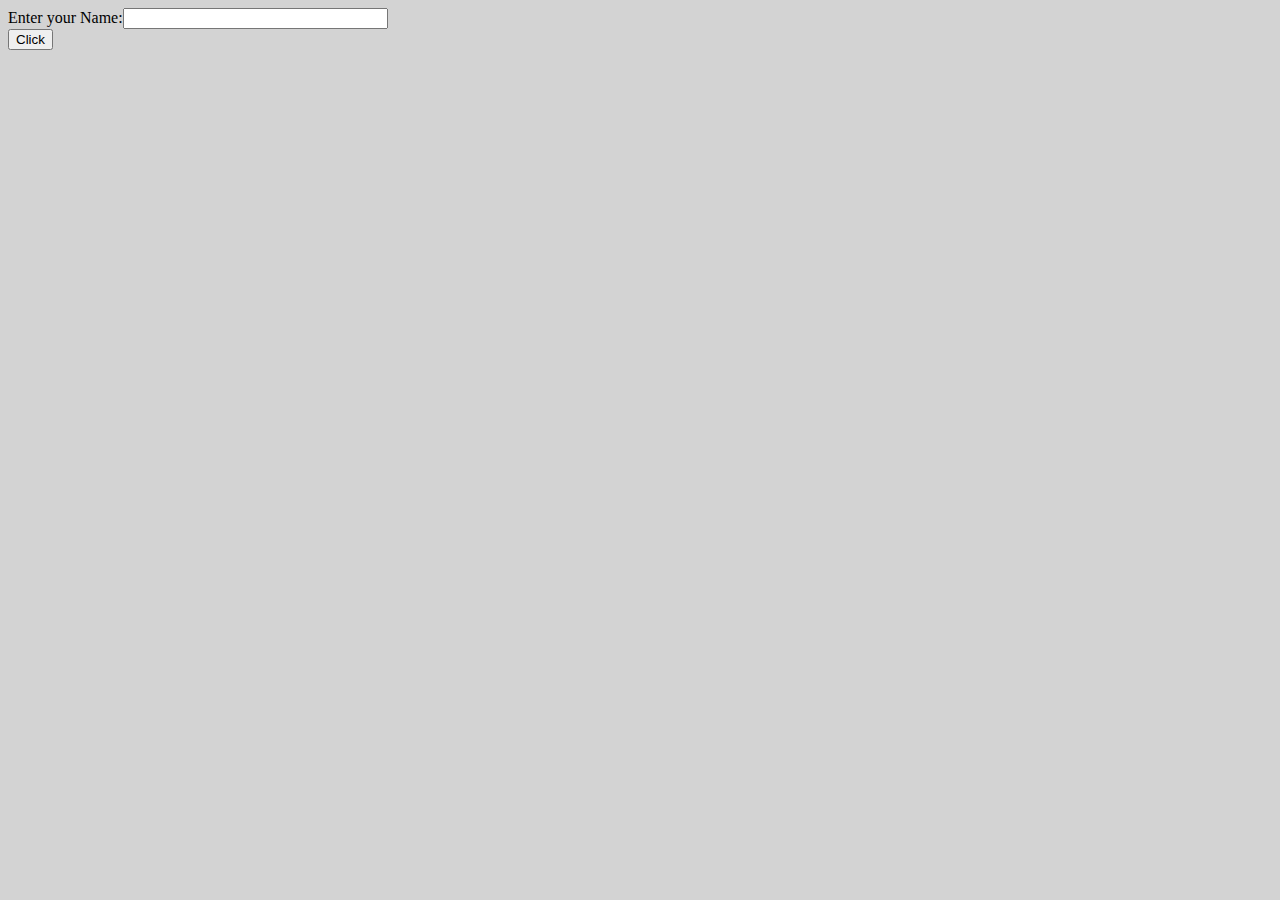
==== class_assignment/assignment_2/index.html @ e145e3e7 "organized directory" ====
<!DOCTYPE html>
<html>
<head>
	<title>Strings</title>
</head>
<body bgcolor="lightgray">

<form id="oForm" >
	Enter your Name:<input type="text" name="name" id="txt_name" size="30" maxlength="70">
<br>
	<input type="button" name="submit" value="Click" onClick="clic(this);">
</form>
<p id="nn" style="font-size: 50px; font-family: Bradley Hand; align: center;"></p>
<script type="text/javascript"> 
function regular(name) {
 let nameY = name.slice(1);
 return "" + name + ", " + name + ", " + "bo-b" + nameY +
      "\n<br>Banana-fana fo-f" + nameY +
        "\n<br>Fee-fi-mo-m" + nameY +"\n<br>"+
        name + "!";
}
function bffm(name) {
 let nameY = name.slice(1);
 if (name.charAt(0)=='B'){
 	return "" + name + ", " + name + ", " + "bo-" + nameY +
    	  "\n<br>Banana-fana fo-f" + nameY +
        	"\n<br>Fee-fi-mo-m" + nameY +"\n<br>"+
        	name + "!";
       }
else if (name.charAt(0)=='F'){
	return "" + name + ", " + name + ", " + "bo-b" + nameY +
    	  "\n<br>Banana-fana fo-" + nameY +
        	"\n<br>Fee-fi-mo-m" + nameY +"\n<br>"
        	name + "!";
}
else{
	return "" + name + ", " + name + ", " + "bo-b" + nameY +
    	  "\n<br>Banana-fana fo-f" + nameY +
        	"\n<br>Fee-fi-mo-" + nameY +"\n<br>"
        	name + "!";
}
}
function vowel(name) {
 let nameY = name.slice(1);
 let low=namey.toLowerCase();
 return "" + name + ", " + name + ", " + "bo-b" + low +
      "\n<br>Banana-fana fo-f" + low +
        "\n<br>Fee-fi-mo-m" + low +"\n<br>"
        name + "!";
}
function clic(argument) {
	// body...
	let name = oForm.elements["name"].value;
	console.log(name);
let nick="";
let vow=['a','e','i','o','u'];
let bfm=['b','f','m'];
console.log(vow.includes(name.charAt(0)))
if(vow.includes(name.charAt(0).toLowerCase()))
	nick=vowel(name);
else if(vow.includes(name.charAt(0).toLowerCase()))
	nick=bffm(name);
else
	nick=regular(name);
console.log(nick);
document.getElementById("nn").innerHTML=nick;
	}	


</script>

</body>
</html>
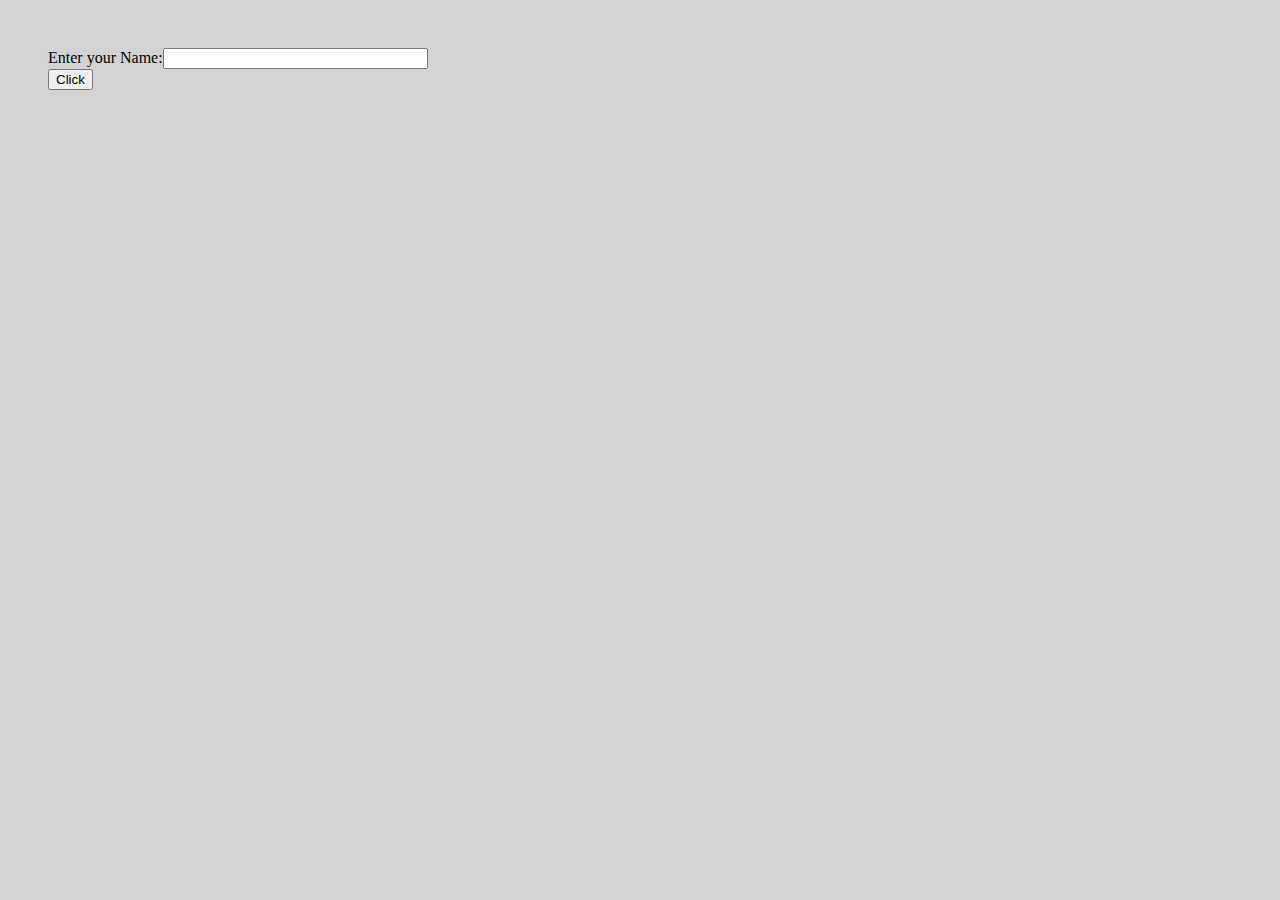
==== commit 40be2387: "Merged @maruf code for empty name" ====
--- a/class_assignment/assignment_2/index.html
+++ b/class_assignment/assignment_2/index.html
@@ -5,67 +5,88 @@
 </head>
 <body bgcolor="lightgray">
 
-<form id="oForm" >
-	Enter your Name:<input type="text" name="name" id="txt_name" size="30" maxlength="70">
-<br>
-	<input type="button" name="submit" value="Click" onClick="clic(this);">
-</form>
-<p id="nn" style="font-size: 50px; font-family: Bradley Hand; align: center;"></p>
+<div style="width: 1200px; padding: 40px;">
+    <form id="oForm" >
+        Enter your Name:<input type="text" name="name" id="txt_name" size="30" maxlength="70" 
+                            onkeydown = "if (event.keyCode == 13){
+                                document.getElementById('submit').click(); event.returnValue=false; event.cancel=true;}">                            
+    <br>
+        <input type="button" id = "submit" name="submit" value="Click" onClick="clic(this);">
+    </form>
+    
+    <p id="new_name" style="font-size: 50px; font-family: Bradley Hand; align: center;"></p>
+</div>
 <script type="text/javascript"> 
+
+// regulat names
 function regular(name) {
- let nameY = name.slice(1);
- return "" + name + ", " + name + ", " + "bo-b" + nameY +
+    let nameY = name.slice(1);
+    return "" + name + ", " + name + ", " + "bo-b" + nameY +
       "\n<br>Banana-fana fo-f" + nameY +
         "\n<br>Fee-fi-mo-m" + nameY +"\n<br>"+
         name + "!";
 }
+
+// names starting with b,f,m
 function bffm(name) {
- let nameY = name.slice(1);
- if (name.charAt(0)=='B'){
- 	return "" + name + ", " + name + ", " + "bo-" + nameY +
+    let nameY = name.slice(1);
+
+    if (name.charAt(0)=='B'){
+    	return "" + name + ", " + name + ", " + "bo-" + nameY +
     	  "\n<br>Banana-fana fo-f" + nameY +
         	"\n<br>Fee-fi-mo-m" + nameY +"\n<br>"+
         	name + "!";
        }
-else if (name.charAt(0)=='F'){
-	return "" + name + ", " + name + ", " + "bo-b" + nameY +
+
+    else if (name.charAt(0)=='F'){
+    return "" + name + ", " + name + ", " + "bo-b" + nameY +
     	  "\n<br>Banana-fana fo-" + nameY +
         	"\n<br>Fee-fi-mo-m" + nameY +"\n<br>"
         	name + "!";
-}
-else{
-	return "" + name + ", " + name + ", " + "bo-b" + nameY +
+    }
+
+    else{
+    return "" + name + ", " + name + ", " + "bo-b" + nameY +
     	  "\n<br>Banana-fana fo-f" + nameY +
         	"\n<br>Fee-fi-mo-" + nameY +"\n<br>"
         	name + "!";
+    }
 }
-}
+
+// names starting with vowels
 function vowel(name) {
- let nameY = name.slice(1);
- let low=namey.toLowerCase();
- return "" + name + ", " + name + ", " + "bo-b" + low +
+    let nameY = name.slice(1);
+    let low=namey.toLowerCase();
+    return "" + name + ", " + name + ", " + "bo-b" + low +
       "\n<br>Banana-fana fo-f" + low +
         "\n<br>Fee-fi-mo-m" + low +"\n<br>"
         name + "!";
 }
+
 function clic(argument) {
-	// body...
 	let name = oForm.elements["name"].value;
+    name = name.toLowerCase();
+    name = name.charAt(0).toUpperCase() + name.slice(1)
 	console.log(name);
-let nick="";
-let vow=['a','e','i','o','u'];
-let bfm=['b','f','m'];
-console.log(vow.includes(name.charAt(0)))
-if(vow.includes(name.charAt(0).toLowerCase()))
-	nick=vowel(name);
-else if(vow.includes(name.charAt(0).toLowerCase()))
-	nick=bffm(name);
-else
-	nick=regular(name);
-console.log(nick);
-document.getElementById("nn").innerHTML=nick;
-	}	
+    if (name!="") {
+    let nick="";
+    let vow=['a','e','i','o','u'];
+    let bfm=['b','f','m'];
+    console.log(vow.includes(name.charAt(0)))
+    
+    if(vow.includes(name.charAt(0)))
+    	nick=vowel(name);
+    else if(vow.includes(name.charAt(0)))
+    	nick=bffm(name);
+    else
+    	nick=regular(name);
 
+    console.log(nick);
+    }else{
+        nick="Sorry!<br>You need to enter your name first!🤦🏼‍♂😒"
+    }
+    document.getElementById("new_name").innerHTML=nick;   
+}
 
 </script>
 
